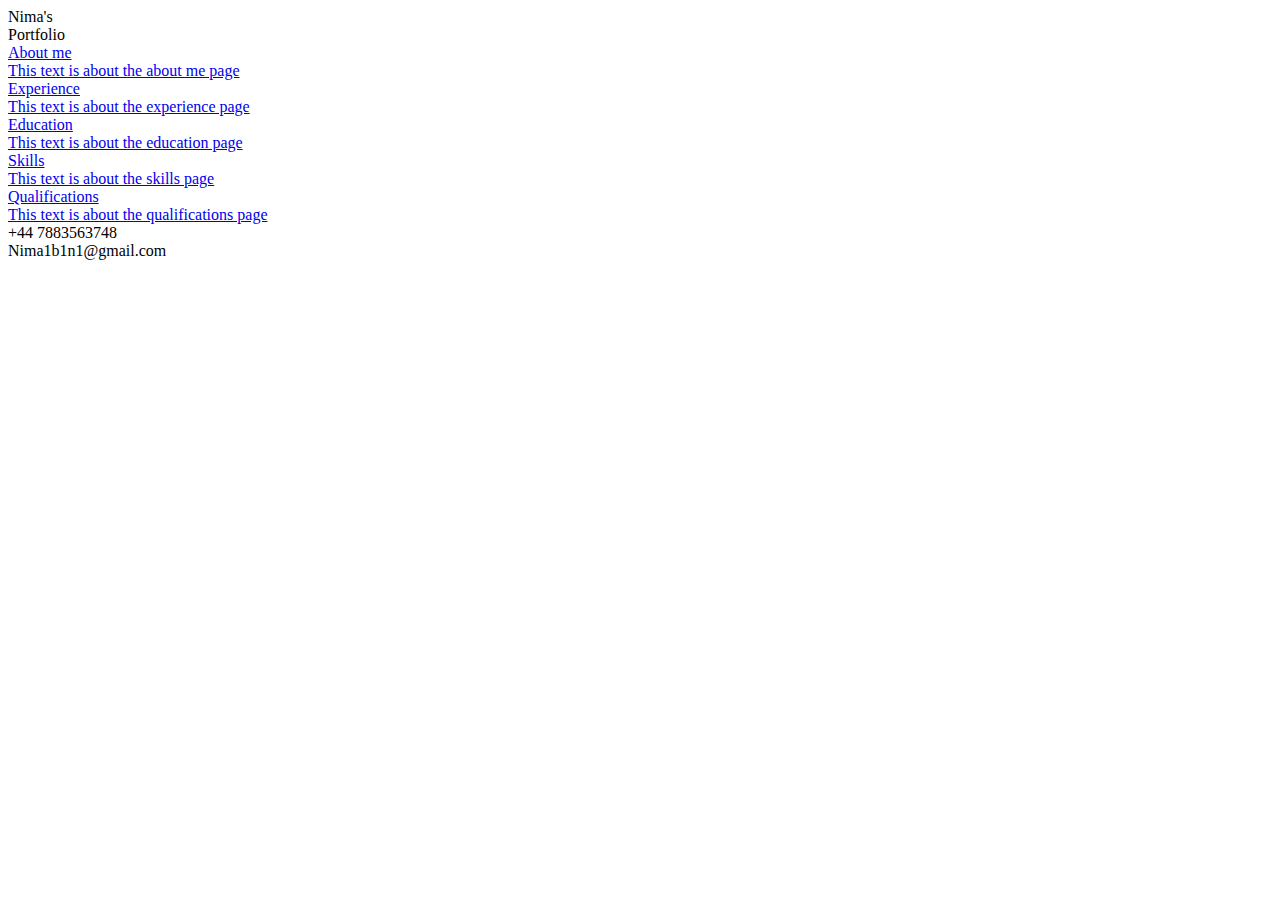
==== index.html @ c8533e09 "Update index.html" ====
<!DOCTYPE html>
<html lang="en">
<head>
    <meta charset="UTF-8">
    <meta name="viewport" content="width=device-width, initial-scale=1.0">
    <title>Nima's portfolio</title>
   
    <link rel="stylesheet" href="style.css">
</head>
<body>
    <header id="header">
        <div id="title">Nima's <br> Portfolio</div>
    </header>
 
    <div id="lineheaderbody"></div>
 
    <article id="mainbody">
        <div id="listpage">
 
            <a href="/Portfolio/aboutme/aboutme.html" class="page" id="pageaboutme">
                <div class="aboutmetitle" id="titlepages">About me</div>
                <div class="bott" id="bottaboutme">
                    <div id="text">This text is about the about me page</div>
                    <div class="aboutmecover" id="cover"></div>
                </div>
            </a>
 
            <a href="/experience/experience.html" class="page" id="pageexperience">
                <div class="experiencetitle" id="titlepages">Experience</div>
                <div class="bott" id="bottexperience">
                    <div id="text">This text is about the experience page</div>
                    <div id="cover"></div>
                </div>
            </a>
 
            <a href="/education/education.html" class="page" id="pageeducation">
                <div class="educationtitle" id="titlepages">Education</div>
                <div class="bott" id="botteducation">
                    <div id="text">This text is about the education page</div>
                    <div id="cover"></div>
                </div>
            </a>
 
            <a href="/skills/skills.html" class="page" id="pageskills">
                <div class="skillstitle" id="titlepages">Skills</div>
                <div class="bott" id="bottskills">
                    <div id="text">This text is about the skills page</div>
                    <div id="cover"></div>
                </div>
            </a>
 
            <a href="/qualifications/qualifications.html" class="page" id="pagequalifications">
                <div class="qualificationstitle" id="titlepages">Qualifications</div>
                <div class="bott" id="bottqualifications">
                    <div id="text">This text is about the qualifications page</div>
                    <div id="cover"></div>
                </div>
            </a>
 
        </div>
       
    </article>
 
    <footer id="footer">
        <div id="contact"> +44 7883563748 <br> Nima1b1n1@gmail.com</div>
    </footer>
    <script src="script.js"></script>
</body>
</html>
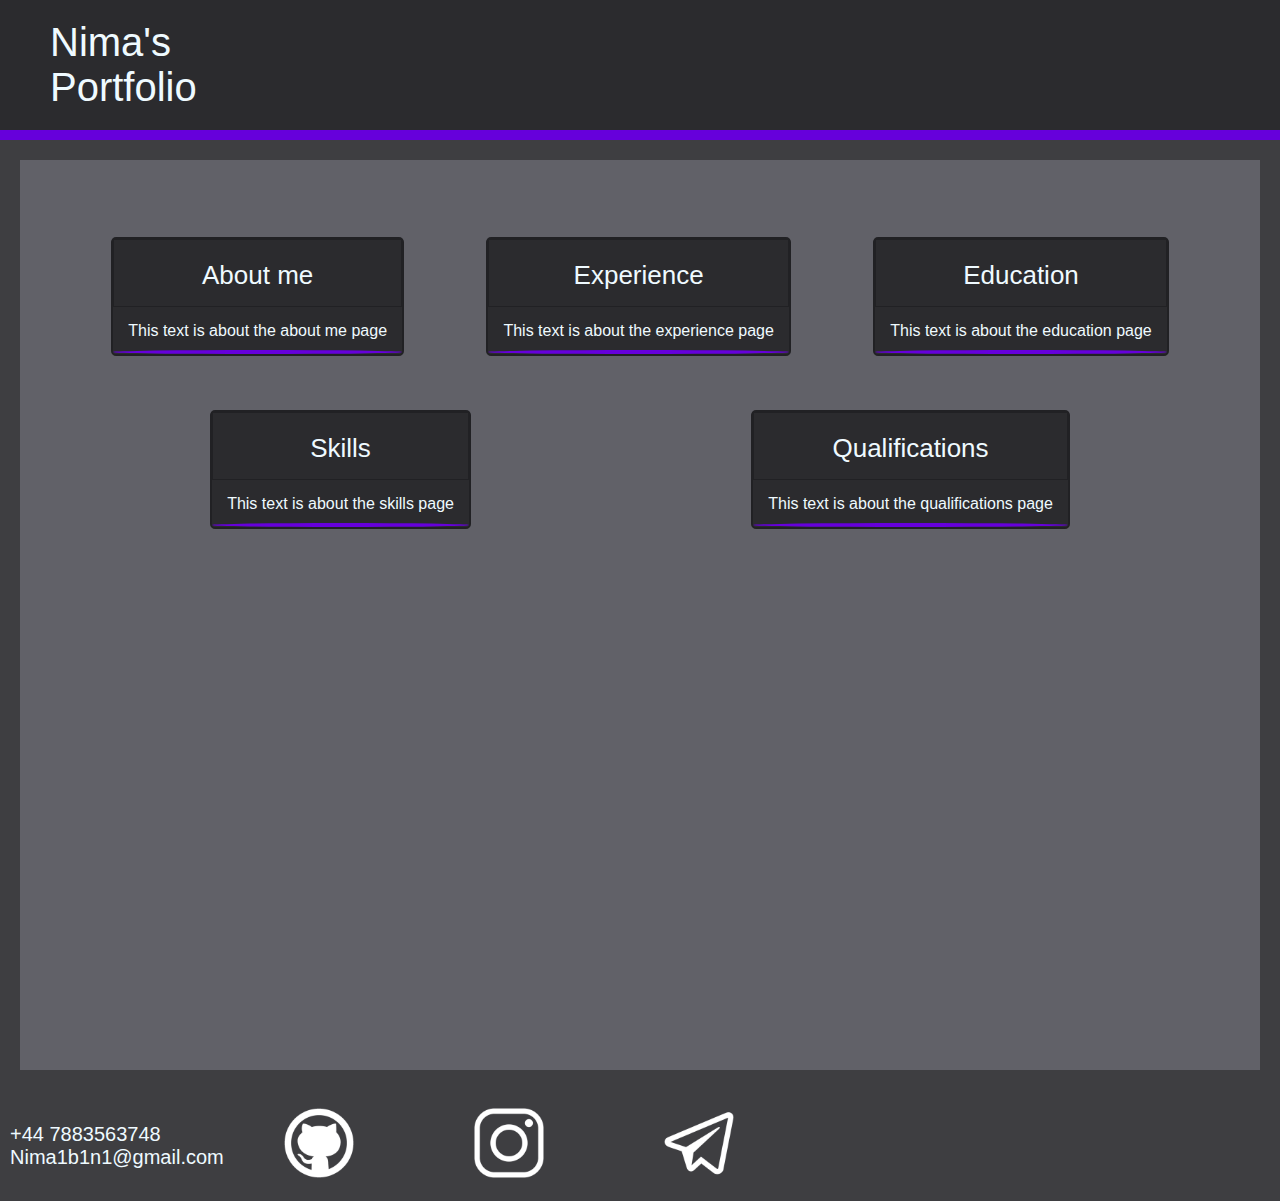
==== commit 96532710: "Footericons" ====
--- a/index.html
+++ b/index.html
@@ -25,7 +25,7 @@
                 </div>
             </a>
  
-            <a href="/experience/experience.html" class="page" id="pageexperience">
+            <a href="/Portfolio/experience/experience.html" class="page" id="pageexperience">
                 <div class="experiencetitle" id="titlepages">Experience</div>
                 <div class="bott" id="bottexperience">
                     <div id="text">This text is about the experience page</div>
@@ -33,7 +33,7 @@
                 </div>
             </a>
  
-            <a href="/education/education.html" class="page" id="pageeducation">
+            <a href="/Portfolio/education/education.html" class="page" id="pageeducation">
                 <div class="educationtitle" id="titlepages">Education</div>
                 <div class="bott" id="botteducation">
                     <div id="text">This text is about the education page</div>
@@ -41,7 +41,7 @@
                 </div>
             </a>
  
-            <a href="/skills/skills.html" class="page" id="pageskills">
+            <a href="/Portfolio/skills/skills.html" class="page" id="pageskills">
                 <div class="skillstitle" id="titlepages">Skills</div>
                 <div class="bott" id="bottskills">
                     <div id="text">This text is about the skills page</div>
@@ -49,7 +49,7 @@
                 </div>
             </a>
  
-            <a href="/qualifications/qualifications.html" class="page" id="pagequalifications">
+            <a href="/Portfolio/qualifications/qualifications.html" class="page" id="pagequalifications">
                 <div class="qualificationstitle" id="titlepages">Qualifications</div>
                 <div class="bott" id="bottqualifications">
                     <div id="text">This text is about the qualifications page</div>
@@ -62,7 +62,12 @@
     </article>
  
     <footer id="footer">
-        <div id="contact"> +44 7883563748 <br> Nima1b1n1@gmail.com</div>
+        <div id="footerlist">
+            <div id="contact"> +44 7883563748 <br> Nima1b1n1@gmail.com</div>
+            <a id="footericon" href=""><img src="/Images/github.png" alt=""></a>
+            <a id="footericon" href=""><img src="/Images/insta.png" alt=""></a>
+            <a id="footericon" href=""><img src="/Images/tele.png" alt=""></a>
+        </div>
     </footer>
     <script src="script.js"></script>
 </body>
--- a/style.css
+++ b/style.css
@@ -0,0 +1,328 @@
+:root{
+    --primary-color : rgb(102, 0, 219);
+
+    --secolor: rgb(0, 204, 255), rgb(0, 255, 76), orange;
+ 
+    --background-color : rgb(43, 43, 46);
+ 
+    --dark-background-color : rgb(33, 33, 36);
+ 
+    --second-background-color: rgb(62, 62, 65);
+ 
+    --light-background-color: rgb(97, 97, 104);
+ 
+    --font-white: rgb(239, 250, 255);
+ 
+    font-family: 'Gill Sans', 'Gill Sans MT', Calibri, 'Trebuchet MS', sans-serif;
+
+    transition: 0.3s;
+ 
+}
+ 
+html{
+    margin: 0;
+    padding: 0;
+}
+ 
+body{
+    margin: 0;
+    padding: 0;
+    background-color: var(--second-background-color);
+}
+ 
+#header{
+    background-color: var(--background-color);
+    color: var(--font-white);
+    text-align: left;
+}
+ 
+#header #title{
+    padding: 20px 50px;
+    font-size: 40px;
+}
+ 
+#lineheaderbody{
+    background-color: var(--primary-color);
+    height: 10px;
+    cursor: pointer;
+}
+
+@keyframes test{
+    0%{ rotate: 0deg;}
+    50%{ rotate: 180deg;}
+    100%{ rotate: 350deg;}
+}
+ 
+#mainbody {
+    background-color: var(--light-background-color);
+    min-height: 90vh;
+    padding: 50px;
+    
+}
+ 
+#listpage{
+    display: flex;
+    flex-wrap: wrap;
+    align-items: flex-start;
+    position: relative;
+    justify-content: space-between;
+    
+}
+ 
+.page{
+    color: var(--font-white);
+    text-decoration: none;
+    cursor: pointer;
+    margin: 3vh auto;
+    max-width: 400px;
+    min-width: 200px;
+    background-color: var(--background-color);
+    border: var(--dark-background-color) solid 2px;
+    border-radius: 0.4vw;
+    transition: 0.2s;
+}
+ 
+ .page:hover{
+    max-width: 250px;
+ }
+ 
+ 
+#titlepages{
+    border: var(--dark-background-color) solid 1px;
+    padding: 20px 20px 15px 20px;
+    text-align: center;
+    font-size: 26px;
+}
+ 
+#text{
+    padding: 15px 15px 10px 15px;
+}
+ 
+#cover{
+    background-color: var(--primary-color);
+    padding: 2px;
+    border: 1px var(--primary-color);
+    border-radius: 50%;
+    transition: 0.2s;
+}
+ 
+.bott{
+    transition: 0.17s;
+}
+ 
+ 
+#footer{
+    padding: 2vh 10px;
+    color: var(--font-white);
+    font-size: 20px;
+    font-family: Arial, Helvetica, sans-serif;
+    justify-content: space-between;
+    align-items: center;
+    display: flex;
+}
+
+#footerlist{
+    display: flex;
+    flex-wrap: wrap;
+    vertical-align: middle;
+    flex: auto;
+    margin: auto;
+    align-items: center;
+    
+    
+}
+
+#footericon img{
+    width: 70px;
+    height: auto;
+    margin: 0px 60px;
+    
+}
+
+/* about me page */
+
+#troll{
+    position: absolute;
+    top: 50%;
+    left: 50%;
+    background-color: red;
+    text-align: center;
+    height: 50px;
+    width: 100px;
+    transform: translate(-50%, -50%);
+    transition: transform 0.3s ease;
+    display: none;
+}
+
+#iranhead{
+    display: inline;
+    position: relative;
+}
+
+#iran{
+    text-decoration-line: underline ;
+    color: var(--font-white);
+}
+
+#iranimg{
+    transition: 0.3s;
+    width: 150px;
+    height: auto;
+    top: -100px;
+    left: -55px;
+    position: absolute;
+    opacity: 0;
+    border: 2px solid rgb(255, 230, 0);
+    border-radius: 5px;
+}
+
+#troll:hover{
+    transform: translate(10vw, -10vh);
+}
+
+#mainbody{
+    background-color: var(--light-background-color);
+    margin: 20px;
+}
+
+#aboutmewholetext{
+    color: var(--font-white);
+    
+}
+
+#aboutmehead{
+    text-align: center;
+    font-size: 50px;
+    margin: 20px;
+    padding-top: 20px;
+}
+
+#aboutmebodytext{
+    margin: 50px;
+    font-size: 26px;
+}
+
+#navtohome{
+    color: var(--font-white);
+    display: flex;
+    flex-direction: row-reverse;
+    position: relative;
+    right: 50px;
+    bottom: 50px;
+    
+}
+
+#languagerepresent{
+    text-align: center;
+    color: var(--font-whites);
+    margin: 50px;
+    font-size: 20px;
+}
+
+#textinlanguage{
+    color: var(--font-white);
+}
+
+#languagecontainer{
+    display: flex;
+    flex-wrap: wrap;
+    margin: auto;
+    position: relative;
+    justify-content: space-between;}
+
+#languageimg{
+    width: 200px;
+    
+}
+
+p{
+    color: var(--font-white);
+
+}
+.iranflag{
+    border: 2px rgb(255, 208, 0) solid;
+    height: 120px;
+}
+
+.ukflag{
+    border: 2px rgb(221, 12, 64) solid;
+    height: 120px;
+}
+
+.gerflag{
+    border: 2px rgb(255, 102, 0) solid;
+    height: 120px;
+}
+
+.rusflag{
+    border: 2px rgb(0, 47, 255) solid;
+    height: 120px;
+}
+
+
+/* Experience */
+
+#titlesforpages{
+    display: inline-flex;
+    position: relative;
+}
+
+#titleheaderforpages{
+    padding-left: auto;
+    padding-right: auto;
+    align-items: center;
+    text-align: center;
+}
+
+#verticalline{
+    height: auto;
+    border: 5px var(--primary-color) solid;
+    display: none;
+}
+
+#horiline{
+    position: relative;
+    bottom: 10px;
+    width: auto;
+    border: 5px var(--primary-color) solid;
+    display: none;
+}
+
+#expimg{
+    height: 100px;
+    width: auto;
+}
+
+#textexp{
+     margin-top: 50px;
+}
+
+/* education */
+
+
+/* skills */
+
+#skillflex{
+    display: flex;
+    flex-wrap: wrap;
+    flex: auto;
+}
+
+#skilloption{
+    font-size: 20px;
+    margin: auto;
+}
+
+/* qualifications */
+
+#qualificationsflex{
+    display: flex;
+    flex-wrap: wrap;
+    flex: auto;
+}
+
+#quaoption{
+    font-size: 20px;
+    margin: auto;
+    
+}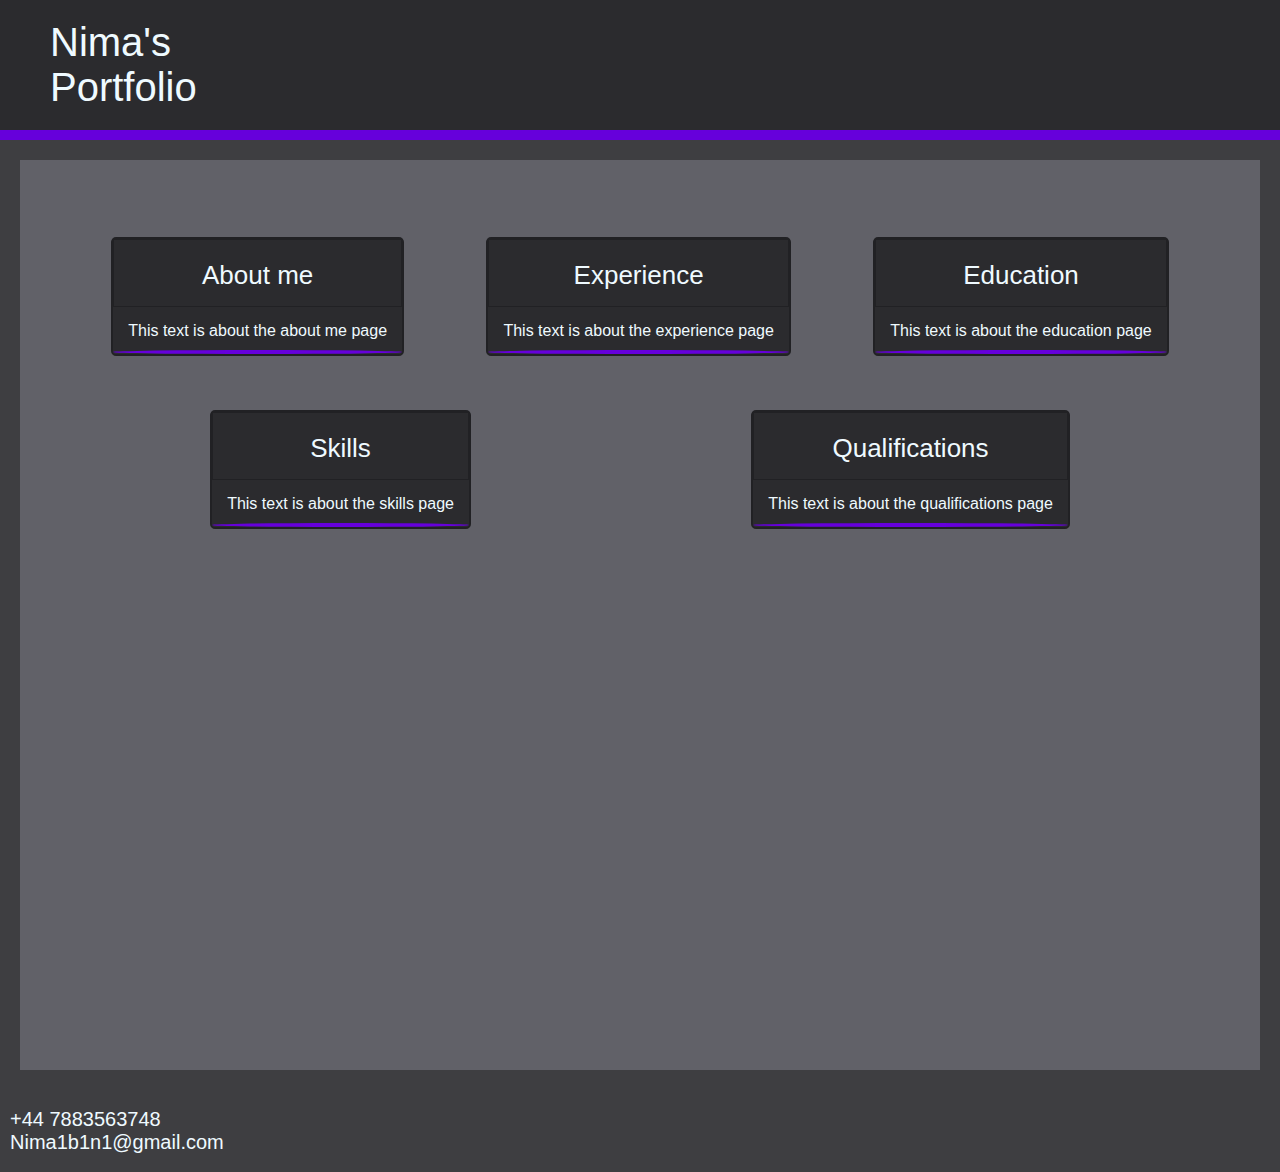
==== commit cdfdf235: "Iconorigin" ====
--- a/index.html
+++ b/index.html
@@ -64,9 +64,9 @@
     <footer id="footer">
         <div id="footerlist">
             <div id="contact"> +44 7883563748 <br> Nima1b1n1@gmail.com</div>
-            <a id="footericon" href=""><img src="/Images/github.png" alt=""></a>
-            <a id="footericon" href=""><img src="/Images/insta.png" alt=""></a>
-            <a id="footericon" href=""><img src="/Images/tele.png" alt=""></a>
+            <a id="footericon" href=""><img src="/Portfolio/Images/github.png" alt=""></a>
+            <a id="footericon" href=""><img src="/Portfolio/Images/insta.png" alt=""></a>
+            <a id="footericon" href=""><img src="/Portfolio/Images/tele.png" alt=""></a>
         </div>
     </footer>
     <script src="script.js"></script>
--- a/style.css
+++ b/style.css
@@ -116,7 +116,7 @@
     color: var(--font-white);
     font-size: 20px;
     font-family: Arial, Helvetica, sans-serif;
-    justify-content: space-between;
+    justify-content: center;
     align-items: center;
     display: flex;
 }
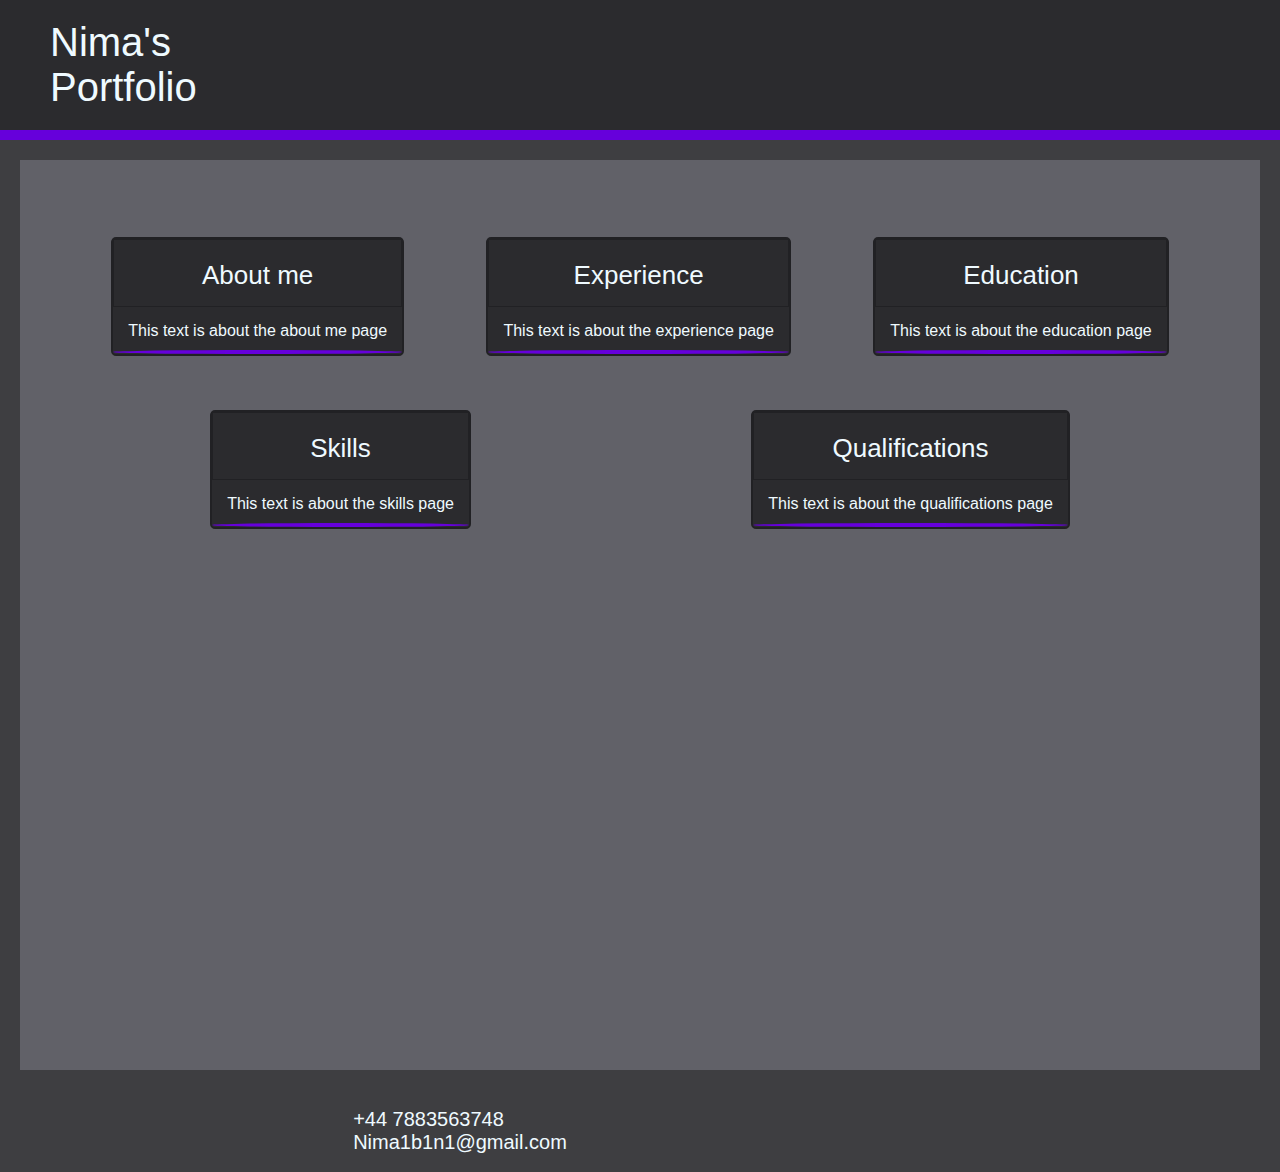
==== commit 3a1609e4: "experience" ====
--- a/index.html
+++ b/index.html
@@ -62,12 +62,10 @@
     </article>
  
     <footer id="footer">
-        <div id="footerlist">
             <div id="contact"> +44 7883563748 <br> Nima1b1n1@gmail.com</div>
             <a id="footericon" href=""><img src="/Portfolio/Images/github.png" alt=""></a>
             <a id="footericon" href=""><img src="/Portfolio/Images/insta.png" alt=""></a>
-            <a id="footericon" href=""><img src="/Portfolio/Images/tele.png" alt=""></a>
-        </div>
+            <a id="footericon" href=""><img src="/Portfolio/Images/tele.png" alt=""></a>  
     </footer>
     <script src="script.js"></script>
 </body>
--- a/style.css
+++ b/style.css
@@ -119,6 +119,7 @@
     justify-content: center;
     align-items: center;
     display: flex;
+    position: relative;
 }
 
 #footerlist{
@@ -128,6 +129,7 @@
     flex: auto;
     margin: auto;
     align-items: center;
+    margin-left: 2vw;
     
     
 }
